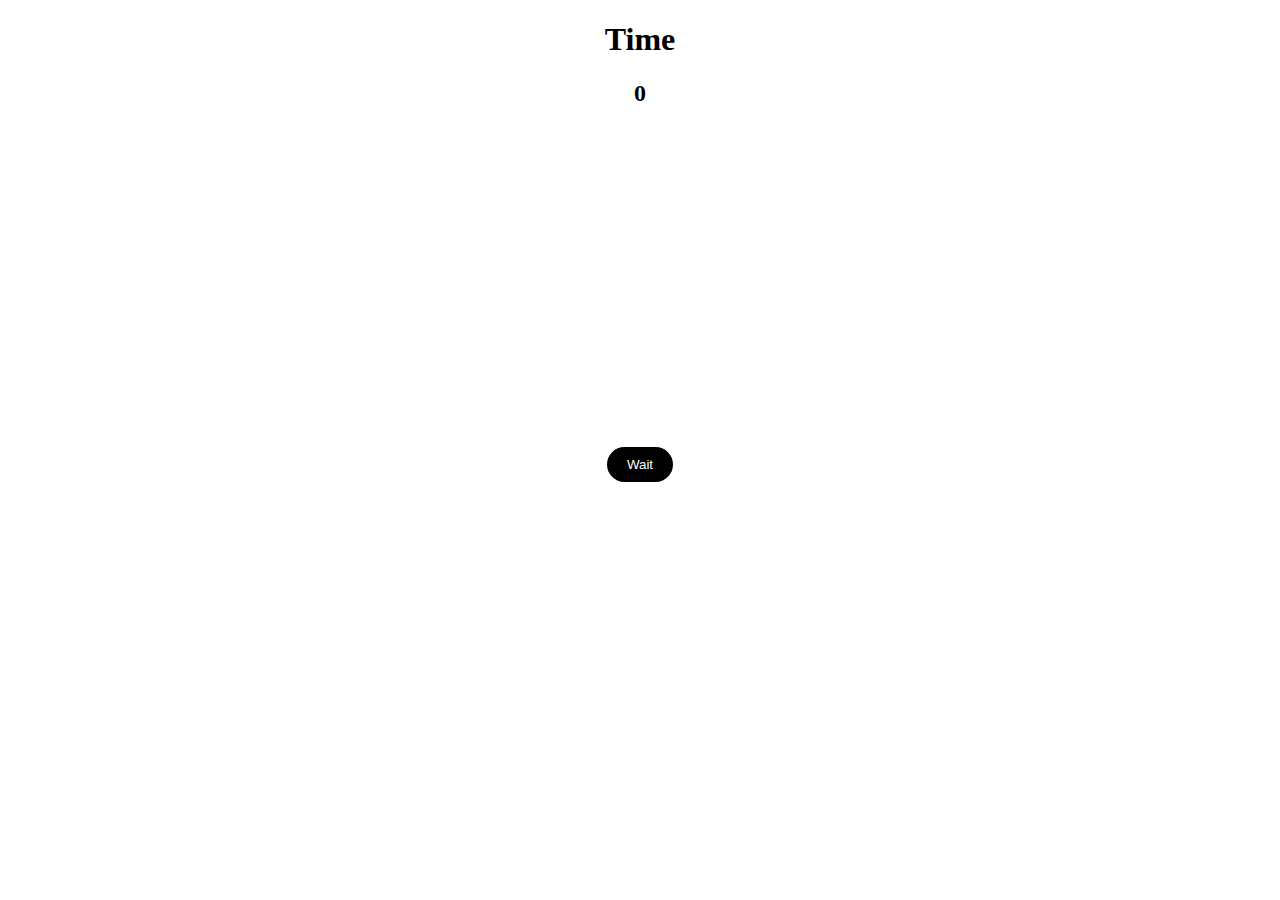
==== game/index.html @ 17111892 "Adicionado mais upgrades (Em andamento)" ====
<!DOCTYPE html>
<html lang="en">
<head>
    <meta charset="UTF-8">
    <meta name="viewport" content="width=device-width, initial-scale=1.0">
    <link rel="stylesheet" href="style.css">
    <title>Ev</title>
</head>
<body>

    <div class="cabeca">
        <h1 id="titulo">Time</h1>

        <h2 id="score">0</h2>
    </div>

    <div class="container">
        <button Id="evolve" onclick="coletar()">Wait</button>
    </div>

    <div class="upgrades">
        <button Id="primeiroUp" onclick="primeiroUp()">+1</button>
        <button Id="segundoUp" onclick="segundoUp()">Transcend</button>
    </div>

    <div class="evolutions">
        <button Id="primeiraEv" onclick="primeiraEv()">Evolve</button>
    </div>


    <script src="game.js"></script>

</body>
</html>
---- game/style.css ----
#titulo {
    text-align: center;
}

#score {
    text-align: center;
}

.container {
  position: relative;
  display: flex;
  justify-content: center;
  align-items: center;
  height: 75vh;
}

#evolve {
  padding: 10px 20px;
  border-radius: 30px;
  background-color: black;
  color: white;
  border: black;
}

#evolve:hover {
  background-color: #1A1A2A;
  color: white;
}

#evolve:active {
  padding: 12px 22px
}

.upgrades {
    position: fixed;
    top: 0;
    left: 0px;
    width: 200px;
    height: 100%;
    display: flex;
    justify-content: center;
    align-items: center;
}

#primeiroUp, #segundoUp {
    position: fixed;
    visibility: hidden;
    pointer-events: none;
    padding: 10px 20px;
    border-radius: 30px;
    background-color: white;
    color: black;
    border-color: black;
}

.evolutions {
    position: fixed;
    top: 0;
    right: 0;
    width: 200px;
    height: 100%;
    display: flex;
    justify-content: center;
    align-items: center;
}

#primeiraEv {
    position: fixed;
    visibility: hidden;
    pointer-events: none;
    padding: 10px 20px;
    border-radius: 30px;
    background-color: white;
    color: black;
    border-color: black;
}
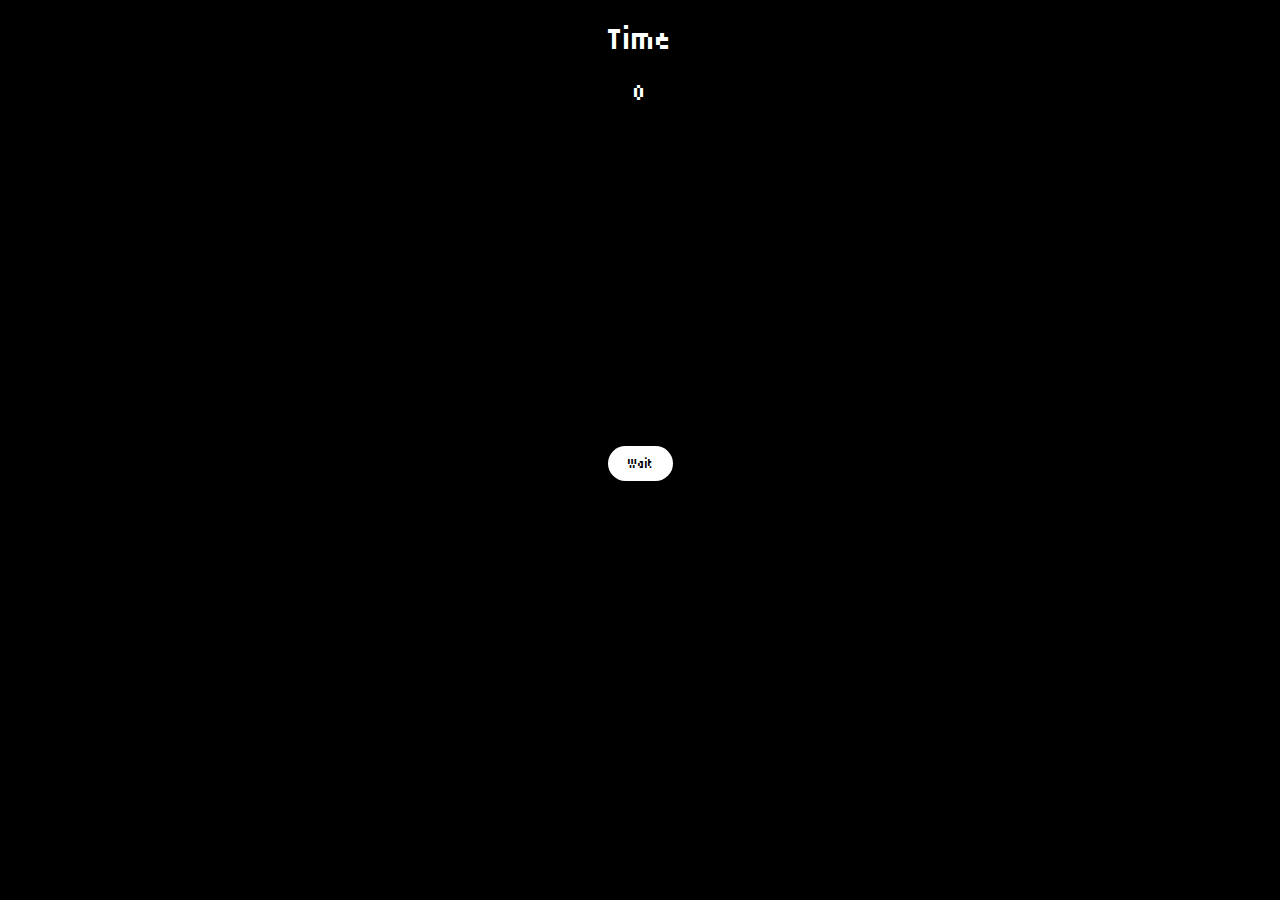
==== commit 19e0ccad: "Animações + Organização" ====
--- a/game/index.html
+++ b/game/index.html
@@ -3,15 +3,22 @@
 <head>
     <meta charset="UTF-8">
     <meta name="viewport" content="width=device-width, initial-scale=1.0">
-    <link rel="stylesheet" href="style.css">
+    <link rel="stylesheet" href="./styles/style.css">
+    <link rel="stylesheet" href="./styles/pixelart.css">
     <title>Ev</title>
 </head>
 <body>
+
+    <audio Id="click" src="./sounds/clickSound.flac"></audio>
 
     <div class="cabeca">
         <h1 id="titulo">Time</h1>
 
         <h2 id="score">0</h2>
+    </div>
+
+    <div class="animacoes">
+        <img id="egg-moving" src="./pixelart/egg.gif" alt="egg moving">
     </div>
 
     <div class="container">
--- a/game/styles/style.css
+++ b/game/styles/style.css
@@ -0,0 +1,107 @@
+@import url('https://fonts.googleapis.com/css2?family=Tiny5&display=swap');
+
+body {
+    background-color: black
+}
+
+#titulo {
+    user-select: none;
+    color: white;
+    text-align: center;
+    font-family: "Tiny5", serif;
+    font-weight: 400;
+    font-style: normal;
+}
+
+#score {
+    user-select: none;
+    color: white;
+    text-align: center;
+    font-family: "Tiny5", serif;
+    font-weight: 400;
+    font-style: normal;
+}
+
+.container {
+    position: relative;
+    display: flex;
+    justify-content: center;
+    align-items: center;
+    height: 75vh;
+}
+
+#evolve {
+    user-select: none;
+    padding: 10px 20px;
+    border-radius: 30px;
+    border-style: groove;
+    background-color: white;
+    color: black;
+    border: white;
+    font-family: "Tiny5", serif;
+    font-weight: 400;
+    font-style: normal;
+}
+
+#evolve:hover {
+    background-color: #1A1A2A;
+    color: white;
+}
+
+#evolve:active {
+    padding: 12px 22px
+}
+
+.upgrades {
+    position: fixed;
+    top: 0;
+    left: 0;
+    width: 200px;
+    height: 100%;
+    display: flex;
+    justify-content: center;
+    align-items: center;
+}
+
+#primeiroUp, #segundoUp {
+    user-select: none;
+    position: fixed;
+    visibility: hidden;
+    pointer-events: none;
+    padding: 10px 20px;
+    border-radius: 30px;
+    border-style: groove;
+    background-color: black;
+    color: white;
+    border-color: white;
+    font-family: "Tiny5", serif;
+    font-weight: 400;
+    font-style: normal;
+}
+
+.evolutions {
+    position: fixed;
+    top: 0;
+    right: 0;
+    width: 200px;
+    height: 100%;
+    display: flex;
+    justify-content: center;
+    align-items: center;
+}
+
+#primeiraEv {
+    user-select: none;
+    position: fixed;
+    visibility: hidden;
+    pointer-events: none;
+    padding: 10px 20px;
+    border-radius: 30px;
+    border-style: groove;
+    background-color: black;
+    color: white;
+    border-color: white;
+    font-family: "Tiny5", serif;
+    font-weight: 400;
+    font-style: normal;
+}--- a/game/styles/pixelart.css
+++ b/game/styles/pixelart.css
@@ -0,0 +1,16 @@
+.animacoes {
+    position: relative;
+    width: 100%;
+    height: 100%;
+    background-color: purple;
+    display: flex;
+    justify-content: center;
+    align-items: center;
+}
+
+#egg-moving {
+    user-select: none;
+    visibility: hidden;
+    position: absolute;
+    top: 80px;
+}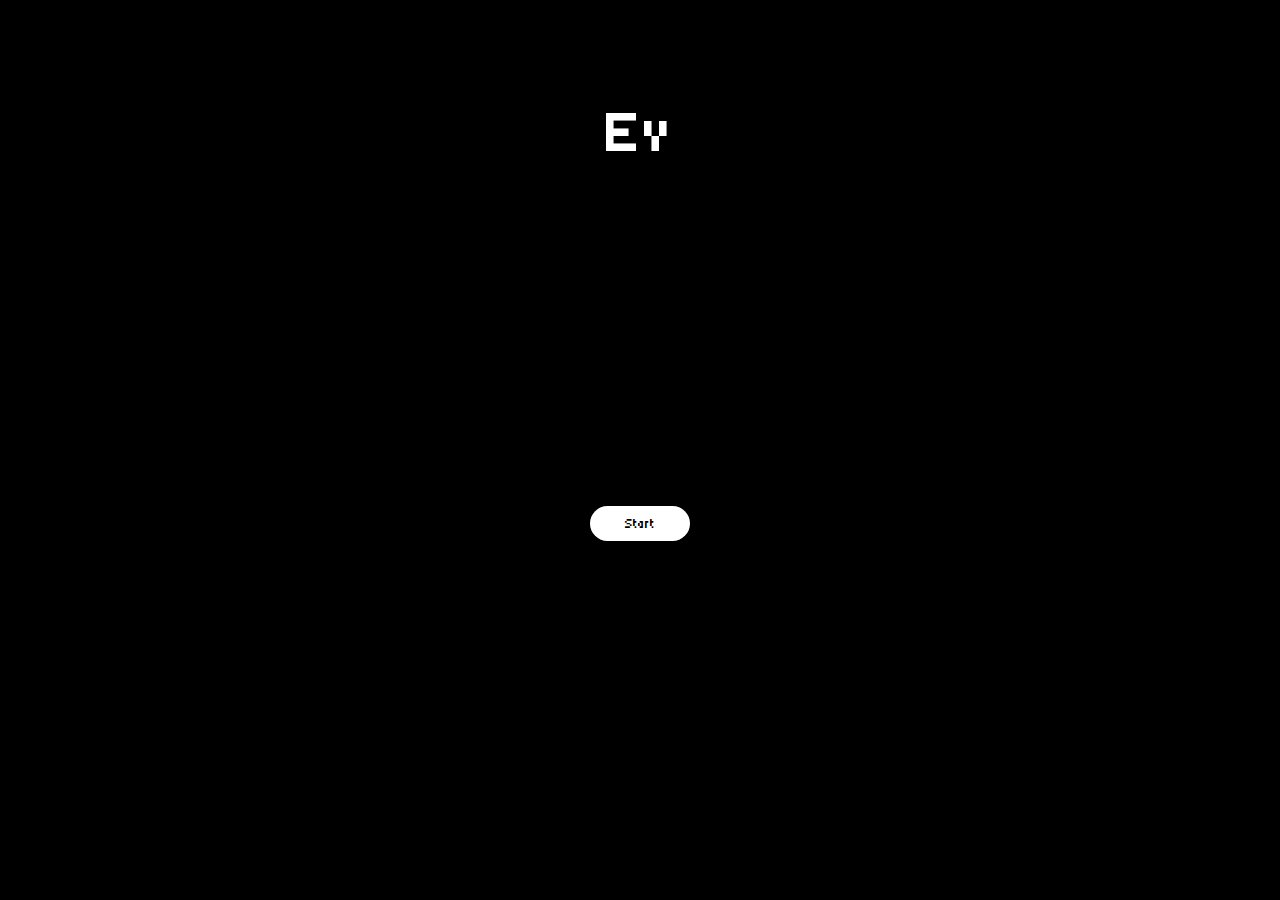
==== commit 88c2f247: "Songs added + animations + 'egg'" ====
--- a/game/index.html
+++ b/game/index.html
@@ -10,30 +10,41 @@
 <body>
 
     <audio Id="click" src="./sounds/clickSound.flac"></audio>
+    <audio Id="titleMusic" src="./sounds/intro-song.mp3" loop></audio>
+    <audio Id="gameMusic" src="./sounds/ev-song.mp3" loop></audio>
+    <audio Id="coletarSound" src="./sounds/coletar-sound.wav"></audio>
 
-    <div class="cabeca">
-        <h1 id="titulo">Time</h1>
+    <section Id="menu">
+        <div class="menu-background">
+            <h1 id="title">Ev</h1>
+            <button id="play" onclick="startGame()">Start</button>
+        </div>
+    </section>
 
-        <h2 id="score">0</h2>
-    </div>
+    <section Id="game" class="gamePosition">
+        <div class="cabeca">
+            <h1 id="titulo">Time</h1>
 
-    <div class="animacoes">
-        <img id="egg-moving" src="./pixelart/egg.gif" alt="egg moving">
-    </div>
+            <h2 id="score">0</h2>
+        </div>
 
-    <div class="container">
-        <button Id="evolve" onclick="coletar()">Wait</button>
-    </div>
+        <div class="animacoes">
+            <img id="egg-moving" src="./pixelart/egg.gif" alt="egg moving">
+        </div>
 
-    <div class="upgrades">
-        <button Id="primeiroUp" onclick="primeiroUp()">+1</button>
-        <button Id="segundoUp" onclick="segundoUp()">Transcend</button>
-    </div>
+        <div class="container">
+            <button Id="evolve" onclick="coletar()">Wait</button>
+        </div>
 
-    <div class="evolutions">
-        <button Id="primeiraEv" onclick="primeiraEv()">Evolve</button>
-    </div>
+        <div class="upgrades">
+            <button Id="primeiroUp" onclick="primeiroUp()">+1</button>
+            <button Id="segundoUp" onclick="segundoUp()">Transcend</button>
+        </div>
 
+        <div class="evolutions">
+            <button Id="primeiraEv" onclick="primeiraEv()">Evolve</button>
+        </div>
+    </section>
 
     <script src="game.js"></script>
 
--- a/game/styles/style.css
+++ b/game/styles/style.css
@@ -2,6 +2,59 @@
 
 body {
     background-color: black
+}
+
+.menu-background {
+    margin: 0;
+    visibility: visible;
+    display: flex;
+    flex-direction: column;
+    justify-content: center;
+    background-color: black;
+    width: 100%;
+    height: 98vh;
+}
+
+#title {
+    user-select: none;
+    color: white;
+    position: relative;
+    top: -300px;
+    text-align: center;
+    font-family: "Tiny5", serif;
+    font-weight: 400;
+    font-size: 60px;
+    font-style: normal;
+}
+
+#play {
+    user-select: none;
+    width: 100px;
+    align-self: center;
+    padding: 10px 20px;
+    border-radius: 30px;
+    border-style: groove;
+    background-color: white;
+    color: black;
+    border: white;
+    font-family: "Tiny5", serif;
+    font-weight: 400;
+    font-style: normal
+    border: 2px solid black;
+}
+
+#play:hover {
+    background-color: #1A1A2A;
+    border-color: white;
+    color: white;
+}
+
+#game {
+    visible: hidden;
+}
+
+.gamePosition {
+    position: fixed;
 }
 
 #titulo {
--- a/game/styles/pixelart.css
+++ b/game/styles/pixelart.css
@@ -12,5 +12,31 @@
     user-select: none;
     visibility: hidden;
     position: absolute;
-    top: 80px;
+    top: 100px;
+}
+
+@keyframes fadeIn {
+    0% {
+        opacity: 1;
+    }
+    100% {
+        opacity: 0;
+    }
+}
+
+@keyframes fadeOut {
+    0% {
+        opacity: 0;
+    }
+    100% {
+        opacity: 1;
+    }
+}
+
+.title-animation {
+    animation: fadeIn 5s ease-in-out forwards;
+}
+
+.game-fadeOut {
+    animation: fadeOut 3s ease-in-out forwards;
 }